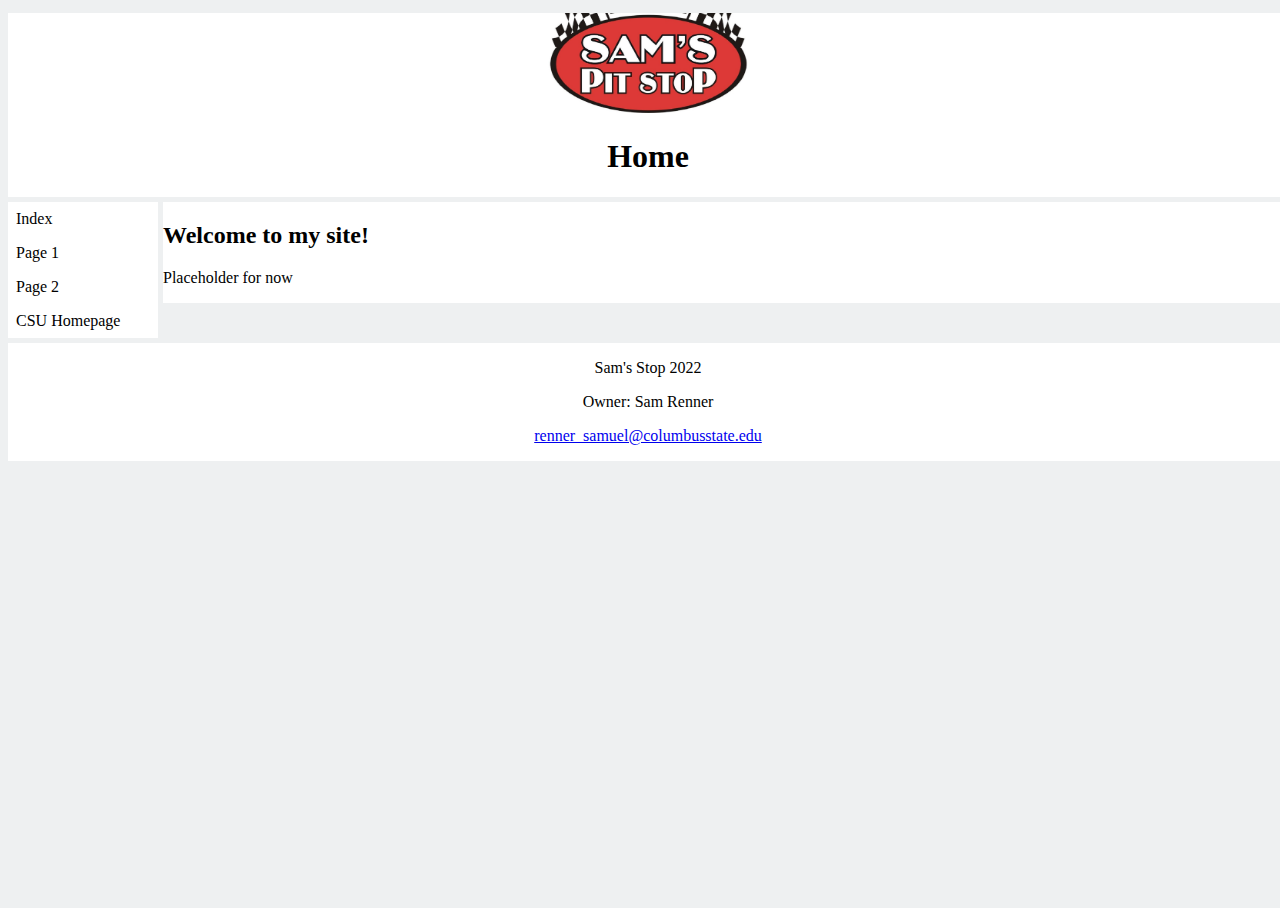
==== index.html @ 091f7f3b "Grid Changes" ====
<!DOCTYPE html>
<html>

<head>
  <title>Sam's Stop</title>
  <link href="style.css" rel="stylesheet" type="text/css" />
</head>

<body>
  <div class="grid-container">
    <header>
      <img src="Images/samspitstop-logo.jpg" alt="logo" width="200" height="100">
      <h1>Home</h1>
    </header>

  <nav>
    <ul>
      <li><a href="index.html">Index</a></li>
      <li><a href="Page1.html">Page 1</a></li>
      <li><a href="Page2.html">Page 2</a></li>
      <li><a href="https://www.columbusstate.edu/">CSU Homepage</a></li>
    </ul>
  </nav>

  <main>
    <h2>Welcome to my site!</h2>
    <p>Placeholder for now</p>
  </main>

  <footer>
    <p>Sam's Stop 2022</p>
    <p>Owner: Sam Renner</p>
  <p><a href="mailto:renner_samuel@columbusstate.edu">renner_samuel@columbusstate.edu</a></p>
  </footer>
</body>

</html>
---- style.css ----
html, body {
  height: 100%;
  width: 100%;
  background-color: #eef0f1;
}

ul {
  list-style-type: none;
  margin: 0;
  padding: 0;
  width: 150px;
  background-color: transparent;
}

li a {
  display: block;
  color: black;
  padding: 8px 8px;
  text-decoration: none;
}

/* Change the link color on hover */
li a:hover {
  background-color: #434850;
  color: white;
}

banner{
  grid-area: banner;
}

header {
  grid-area: header;
  background-color: white;
  text-align: center;
}

nav {
  grid-area: menu;
  background-color: white;
 }

main{
  grid-area: main;
  background-color: white;
  align-self: start;
}

footer{
  grid-area: footer;
  background-color: white;
  text-align: center;
}

.grid-container {
  display: grid;
  grid-template-columns: 150px auto;
  grid-template-areas:
    'banner banner banner'
    'header header header'
    'menu main main'
    'footer footer footer';
    grid-gap: 5px;
    background-color: transparent;
    align-content: space-between;
}
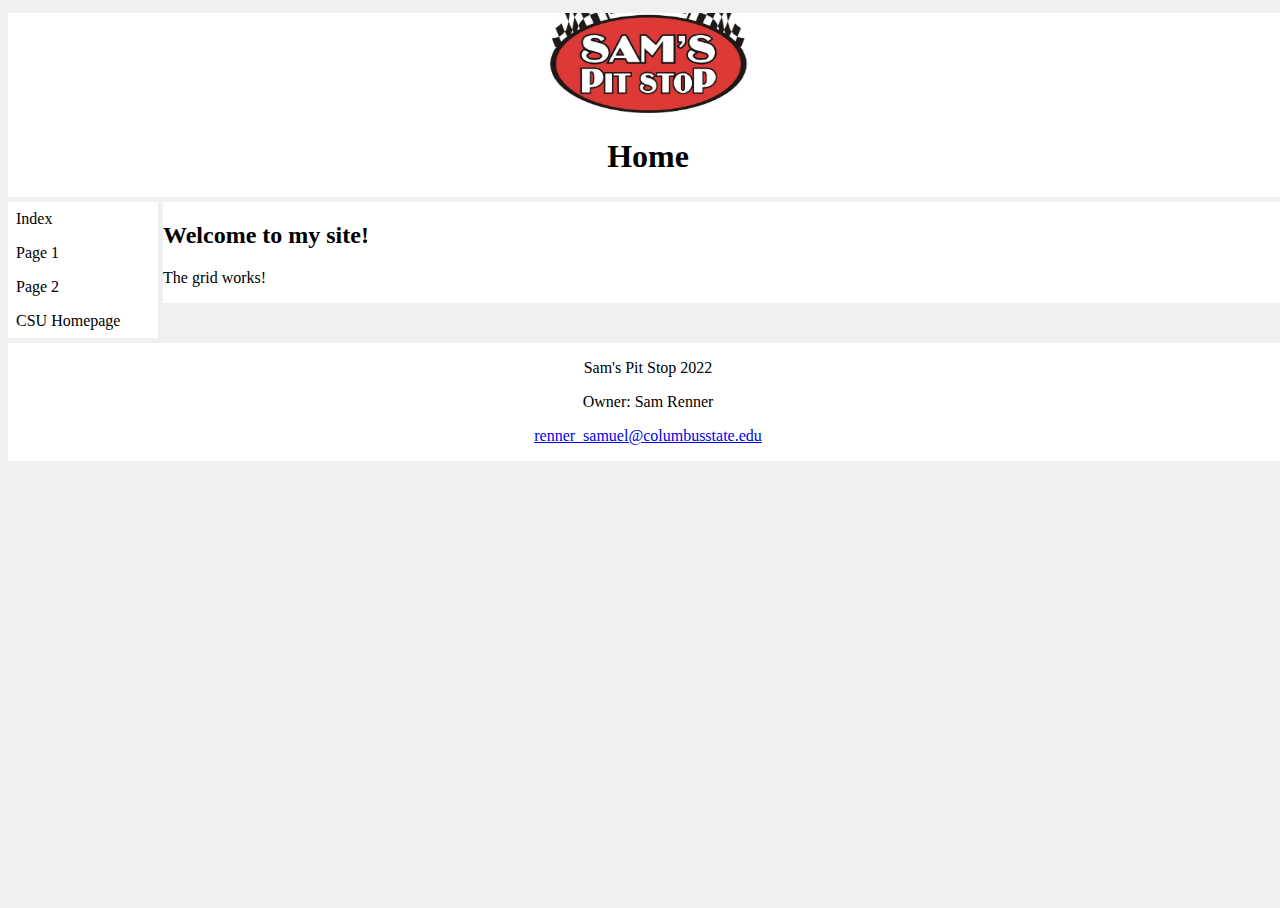
==== commit f7131e5e: "Page 1 complete, Page 2 needs table formatting" ====
--- a/index.html
+++ b/index.html
@@ -24,11 +24,11 @@
 
   <main>
     <h2>Welcome to my site!</h2>
-    <p>Placeholder for now</p>
+    <p>The grid works!</p>
   </main>
 
   <footer>
-    <p>Sam's Stop 2022</p>
+    <p>Sam's Pit Stop 2022</p>
     <p>Owner: Sam Renner</p>
   <p><a href="mailto:renner_samuel@columbusstate.edu">renner_samuel@columbusstate.edu</a></p>
   </footer>
--- a/style.css
+++ b/style.css
@@ -3,6 +3,19 @@
   width: 100%;
   background-color: #eef0f1;
 }
+
+table, th, td {
+  border:1px solid black;
+  
+}
+table{
+  margin-left: auto;
+  margin-right: auto;
+}
+
+
+
+
 
 ul {
   list-style-type: none;
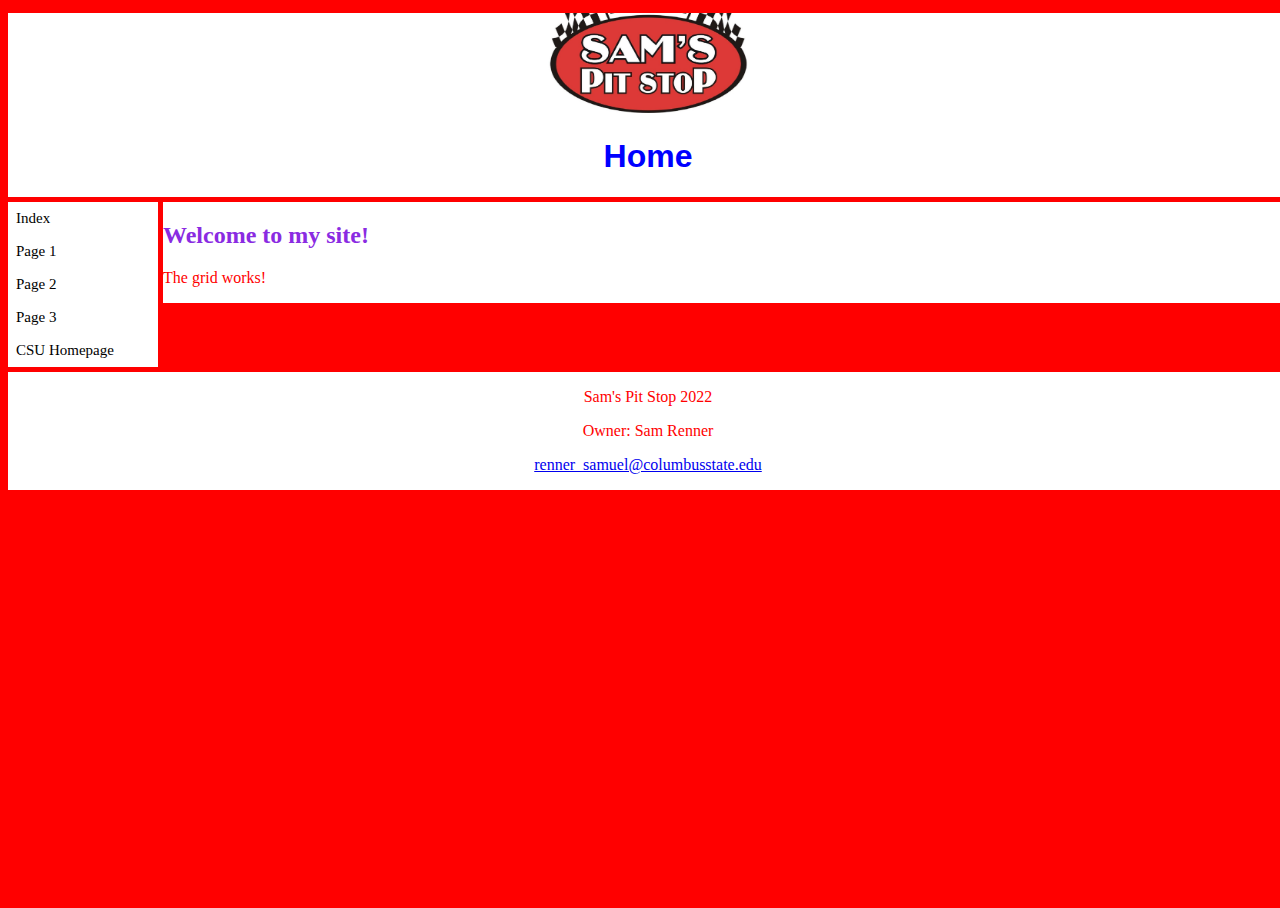
==== commit 0ff0ac0f: "Added Page 3" ====
--- a/index.html
+++ b/index.html
@@ -18,6 +18,7 @@
       <li><a href="index.html">Index</a></li>
       <li><a href="Page1.html">Page 1</a></li>
       <li><a href="Page2.html">Page 2</a></li>
+      <li><a href="Page3.html">Page 3</a></li>
       <li><a href="https://www.columbusstate.edu/">CSU Homepage</a></li>
     </ul>
   </nav>
--- a/style.css
+++ b/style.css
@@ -1,22 +1,64 @@
 html, body {
   height: 100%;
   width: 100%;
-  background-color: #eef0f1;
+  background-color: red;
 }
 
+
+/* Styling on Page 1*/
+ol.a {
+  list-style-type: upper-roman;
+}
+
+ol.b{
+  list-style-type: lower-roman;
+}
+
+ol.b > li:nth-child(odd) {
+  background-color: lightcoral;
+}
+
+/* Table styling on page 2 */
 table, th, td {
   border:1px solid black;
-  
+  font-family: Arial, sans-serif;
+  font-size: 1.5em;
 }
+
+th{
+  color: white;
+  background-color: black;
+}
+
+td{
+  color: gold;
+}
+
 table{
   margin-left: auto;
   margin-right: auto;
 }
 
+.table {
+  text-align: center;
+}
+.table > ul {
+  list-style-type: disc;
+  list-style-position: inside;
+  margin: 0;
+  padding: 0;
+  display: inline-block;
+}
 
+.table > ol {
+  list-style-type: decimal;
+  list-style-position: inside;
+  margin: 0;
+  padding: 0;
+  display: inline-block;
+}
 
-
-
+/* Nav Bar Styling */
 ul {
   list-style-type: none;
   margin: 0;
@@ -34,23 +76,27 @@
 
 /* Change the link color on hover */
 li a:hover {
-  background-color: #434850;
+  background-color: red;
   color: white;
 }
 
-banner{
-  grid-area: banner;
+/* Footer Styling */
+footer{
+  
 }
 
+/* Start of grid styling */
 header {
   grid-area: header;
   background-color: white;
+  font-family: Verdana, sans-serif;
   text-align: center;
 }
 
 nav {
   grid-area: menu;
   background-color: white;
+  font-size: 15px;
  }
 
 main{
@@ -76,4 +122,17 @@
     grid-gap: 5px;
     background-color: transparent;
     align-content: space-between;
+}
+
+/* Additional Styling Tags */
+h1{
+  color: blue;
+}
+
+h2{
+  color: blueviolet
+}
+
+p{
+  color: red;
 }